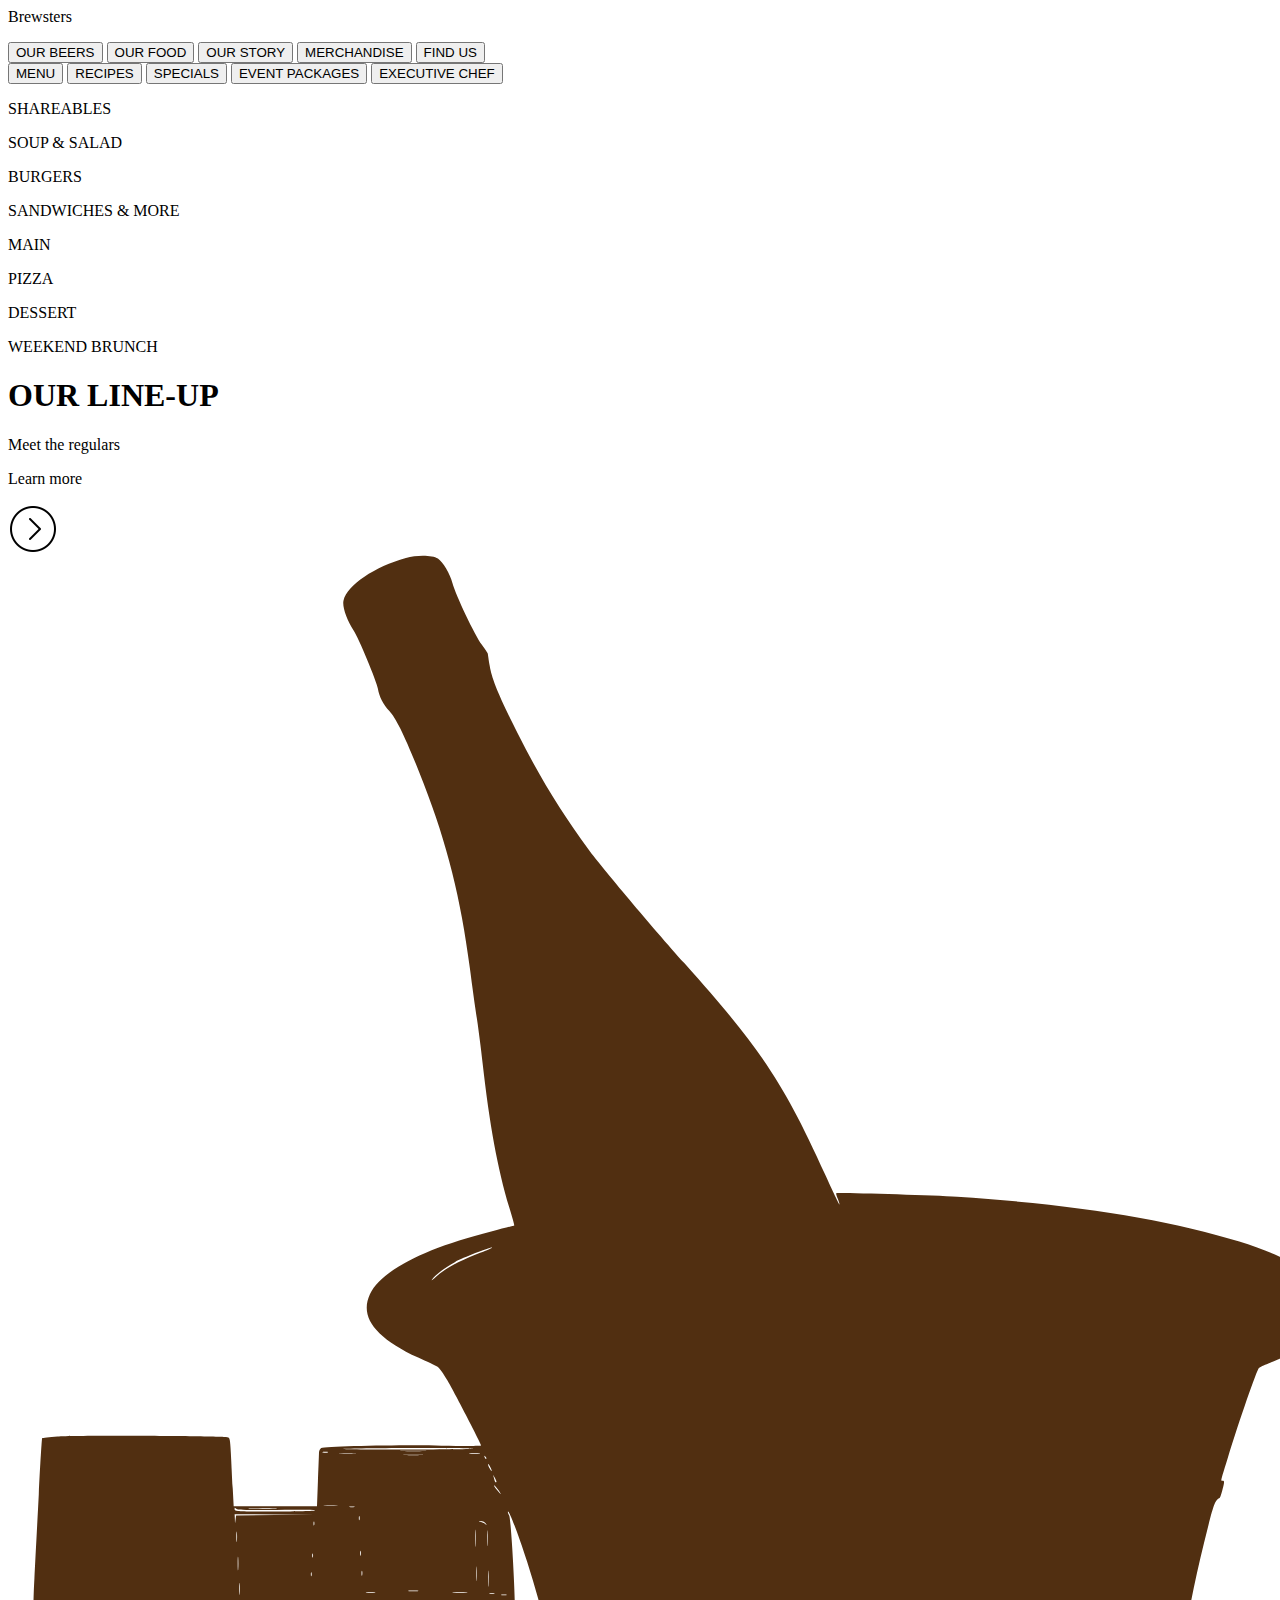
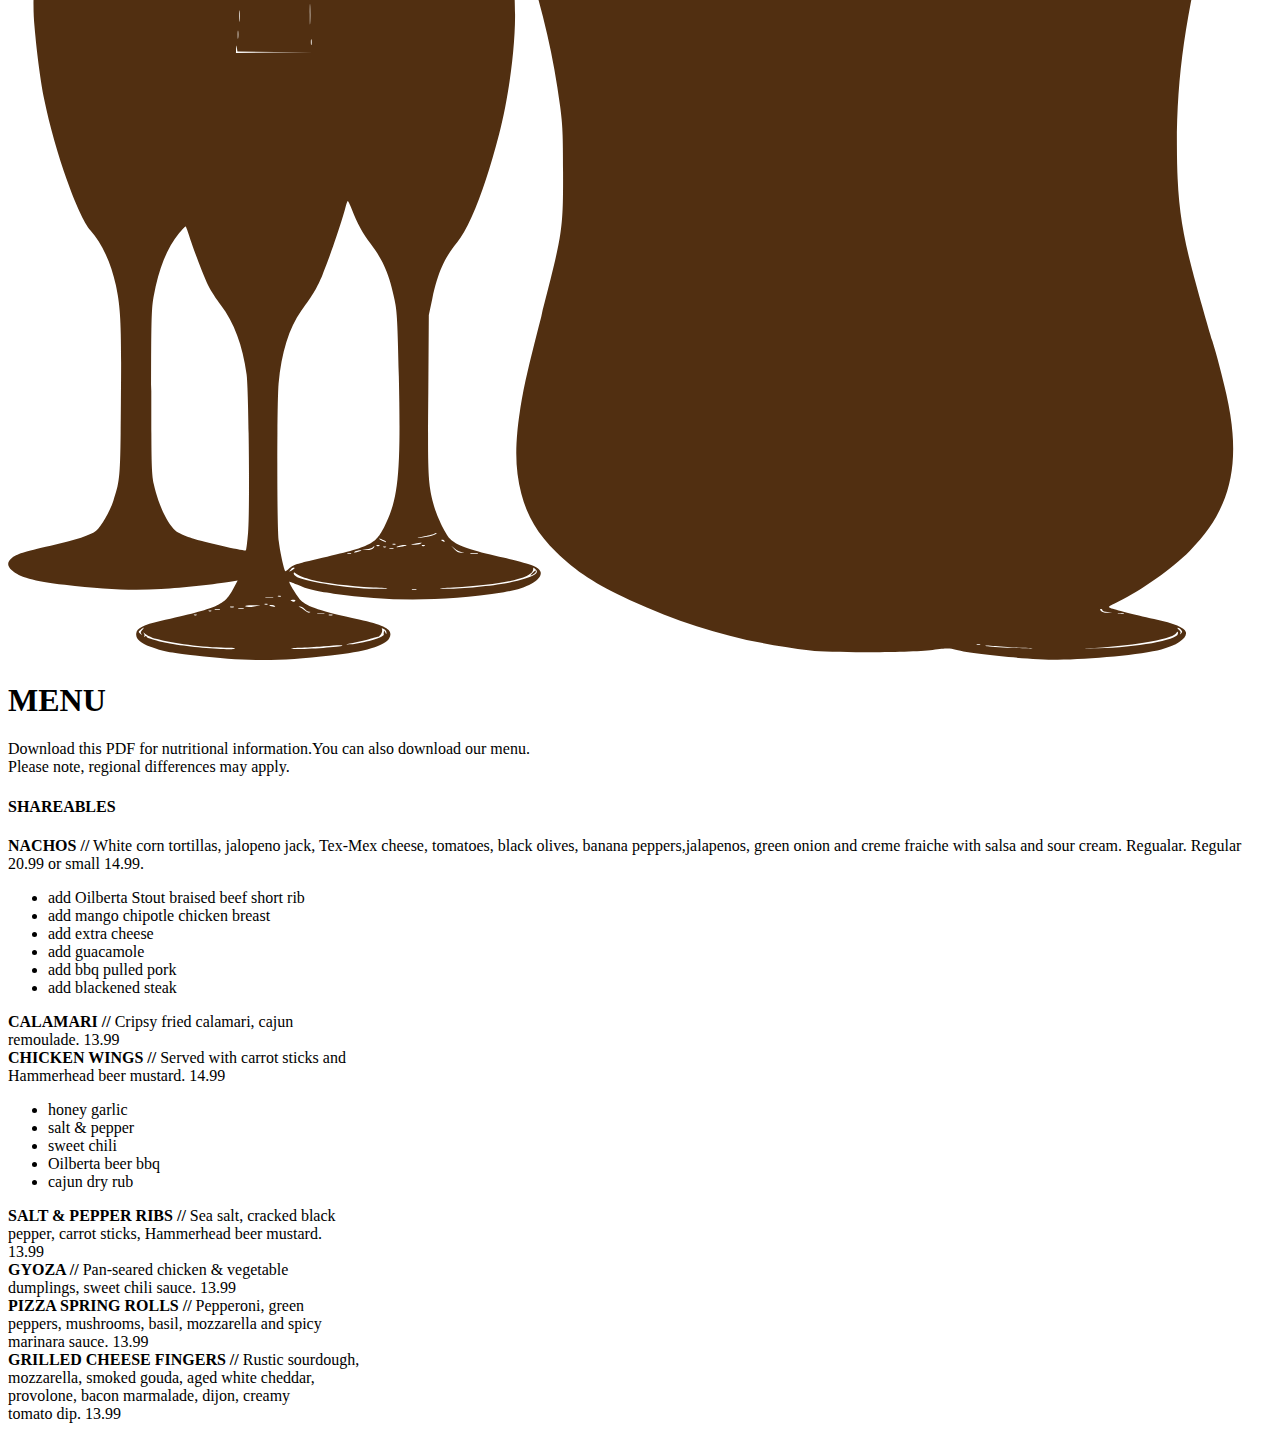
==== Tabitha Challenge/main.html @ 03a0d892 "A better version" ====
<html lang="en">
  <head>
    <meta charset="UTF-8" />
    <meta http-equiv="X-UA-Compatible" content="IE=edge" />
    <meta name="viewport" content="width=device-width, initial-scale=1.0" />
    <title>Document</title>
    <link rel="stylesheet" href="style.css" />
    <link rel="preconnect" href="https://fonts.googleapis.com" />
    <link rel="preconnect" href="https://fonts.gstatic.com" crossorigin />
    <link
      href="https://fonts.googleapis.com/css2?family=Norican&display=swap"
      rel="stylesheet"
    />
    <link rel="preconnect" href="https://fonts.googleapis.com" />
    <link rel="preconnect" href="https://fonts.gstatic.com" crossorigin />
    <link
      href="https://fonts.googleapis.com/css2?family=Paytone+One&display=swap"
      rel="stylesheet"
    />
    <link rel="preconnect" href="https://fonts.googleapis.com" />
    <link rel="preconnect" href="https://fonts.gstatic.com" crossorigin />
    <link
      href="https://fonts.googleapis.com/css2?family=BenchNine:wght@500&display=swap"
      rel="stylesheet"
    />
    <link
      rel="stylesheet"
      href="path/to/font-awesome/css/font-awesome.min.css"
    />
    <link rel="preconnect" href="https://fonts.googleapis.com" />
    <link rel="preconnect" href="https://fonts.gstatic.com" crossorigin />
    <link
      href="https://fonts.googleapis.com/css2?family=Yanone+Kaffeesatz:wght@400&display=swap"
      rel="stylesheet"
    />
    <link rel="preconnect" href="https://fonts.googleapis.com" />
    <link rel="preconnect" href="https://fonts.gstatic.com" crossorigin />
    <link
      href="https://fonts.googleapis.com/css2?family=Roboto+Flex:opsz,wght@8..144,400&display=swap"
      rel="stylesheet"
    />
    <link rel="preconnect" href="https://fonts.googleapis.com" />
    <link rel="preconnect" href="https://fonts.gstatic.com" crossorigin />
    <link
      href="https://fonts.googleapis.com/css2?family=Lora:ital,wght@1,500&display=swap"
      rel="stylesheet"
    />
  </head>
  <body>
    <div class="body">
      <div class="nav--bars">
        <nav class="nav--1">
          <div class="logo">
            <p>Brewsters</p>
          </div>
          <div class="buttons">
            <button>OUR BEERS</button>
            <button>OUR FOOD</button>
            <button>OUR STORY</button>
            <button>MERCHANDISE</button>
            <button>FIND US</button>
          </div>
        </nav>
        <nav class="nav--2">
          <div class="buttons--2">
            <button>MENU</button>
            <button>RECIPES</button>
            <button>SPECIALS</button>
            <button>EVENT PACKAGES</button>
            <button>EXECUTIVE CHEF</button>
          </div>
        </nav>
      </div>
      <div class="text-body">
        <div class="left">
          <div class="menu">
            <p>SHAREABLES</p>
            <p>SOUP & SALAD</p>
            <p>BURGERS</p>
            <p>SANDWICHES & MORE</p>
            <p>MAIN</p>
            <p>PIZZA</p>
            <p>DESSERT</p>
            <p>WEEKEND BRUNCH</p>
          </div>
          <div class="line-up">
            <h1>OUR LINE-UP</h1>
            <p>Meet the regulars</p>
            <div class="sim">
              <p>Learn more</p>
              <img src="rename.png" />
            </div>
            <img src="bottles.svg" />
          </div>
        </div>
        <div class="right">
          <h1 class="heading">MENU</h1>
          <p>
            <span class="orange">Download this</span> PDF for nutritional
            information.You can
            <span class="orange">also download our menu. </span><br />
            <span class="italics"
              >Please note, regional differences may apply.</span
            >
          </p>
          <h4>SHAREABLES</h4>
          <div class="line"></div>
          <div class="more--text">
            <div class="text--left">
              <div class="nachos">
                <p>
                  <strong>NACHOS //</strong> White corn tortillas, jalopeno
                  jack, Tex-Mex cheese, tomatoes, black olives, banana
                  peppers,jalapenos, green onion and creme fraiche with salsa
                  and sour cream. Regualar. Regular 20.99 or small 14.99.
                </p>
                <ul>
                  <li>add Oilberta Stout braised beef short rib</li>
                  <li>add mango chipotle chicken breast</li>
                  <li>add extra cheese</li>
                  <li>add guacamole</li>
                  <li>add bbq pulled pork</li>
                  <li>add blackened steak</li>
                </ul>
              </div>
              <div class="a">
                <strong> CALAMARI //</strong> Cripsy fried calamari, cajun
                <br />
                remoulade. 13.99
              </div>
              <div class="b">
                <strong>CHICKEN WINGS //</strong> Served with carrot sticks and
                <br />
                Hammerhead beer mustard. 14.99
              </div>
              <ul>
                <li>honey garlic</li>
                <li>salt & pepper</li>
                <li>sweet chili</li>
                <li>Oilberta beer bbq</li>
                <li>cajun dry rub</li>
              </ul>
            </div>
            <div class="text--right">
              <div class='r-divs'>
                <strong>SALT & PEPPER RIBS //</strong> Sea salt, cracked black
                <br />
                pepper, carrot sticks, Hammerhead beer mustard. <br />
                13.99
              </div>
              <div class='r-divs'>
                <strong>GYOZA //</strong> Pan-seared chicken & vegetable <br />
                dumplings, sweet chili sauce. 13.99
              </div>
              <div class='r-divs'>
                <strong>PIZZA SPRING ROLLS //</strong> Pepperoni, green <br />
                peppers, mushrooms, basil, mozzarella and spicy <br />
                marinara sauce. 13.99
              </div>
              <div class='r-divs'>
                <strong>GRILLED CHEESE FINGERS //</strong> Rustic sourdough,
                <br />
                mozzarella, smoked gouda, aged white cheddar, <br />
                provolone, bacon marmalade, dijon, creamy <br />
                tomato dip. 13.99
              </div>
            </div>
          </div>
        </div>
      </div>
    </div>
  </body>
</html>
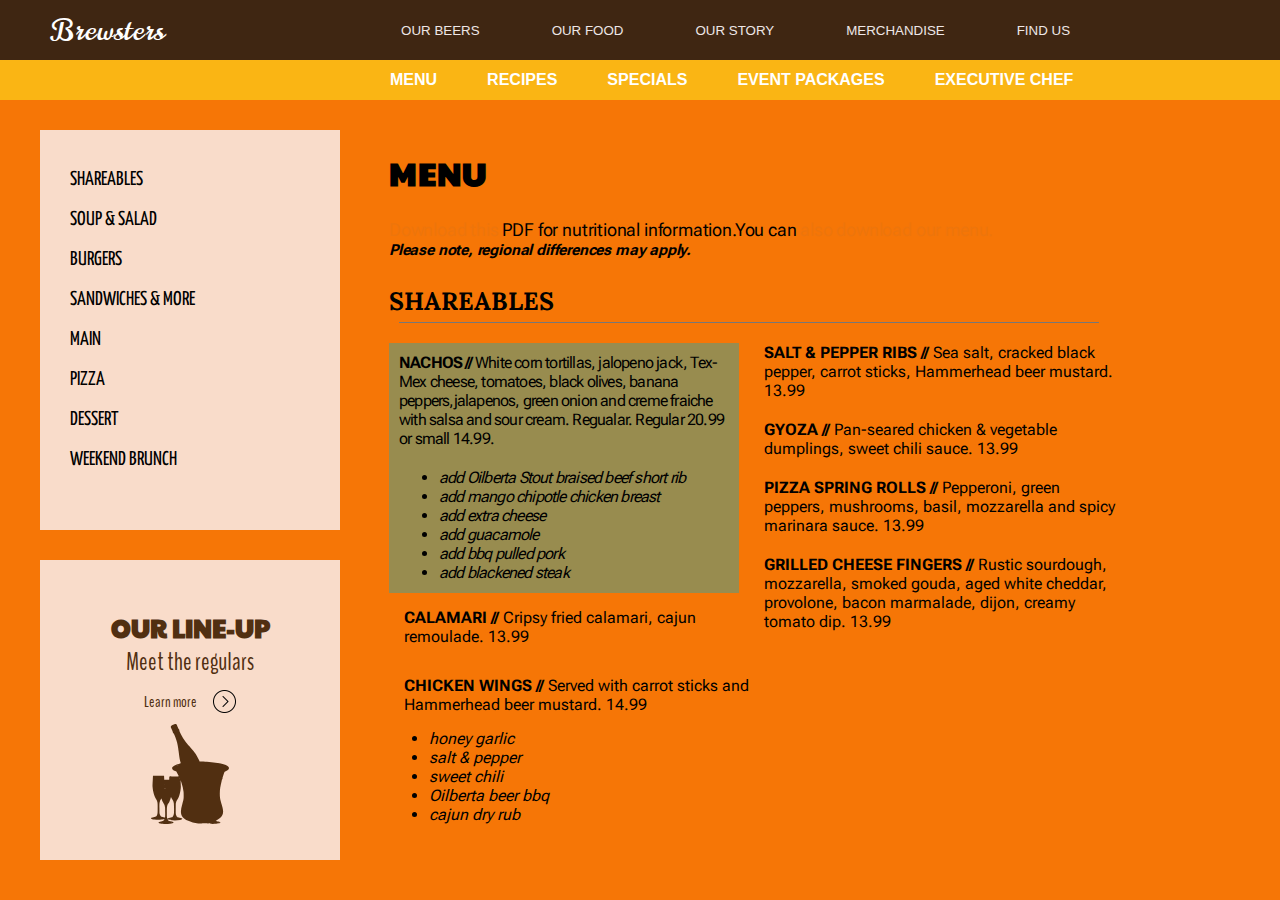
==== commit 982762cb: "Updates" ====
--- a/Tabitha Challenge/main.html
+++ b/Tabitha Challenge/main.html
@@ -1,8 +1,9 @@
 <html lang="en">
   <head>
     <meta charset="UTF-8" />
+    <meta charset="UTF-8" />
+    <meta name="viewport" content="width=device-width, initial-scale=1.0" />
     <meta http-equiv="X-UA-Compatible" content="IE=edge" />
-    <meta name="viewport" content="width=device-width, initial-scale=1.0" />
     <title>Document</title>
     <link rel="stylesheet" href="style.css" />
     <link rel="preconnect" href="https://fonts.googleapis.com" />
@@ -11,14 +12,10 @@
       href="https://fonts.googleapis.com/css2?family=Norican&display=swap"
       rel="stylesheet"
     />
-    <link rel="preconnect" href="https://fonts.googleapis.com" />
-    <link rel="preconnect" href="https://fonts.gstatic.com" crossorigin />
     <link
       href="https://fonts.googleapis.com/css2?family=Paytone+One&display=swap"
       rel="stylesheet"
     />
-    <link rel="preconnect" href="https://fonts.googleapis.com" />
-    <link rel="preconnect" href="https://fonts.gstatic.com" crossorigin />
     <link
       href="https://fonts.googleapis.com/css2?family=BenchNine:wght@500&display=swap"
       rel="stylesheet"
@@ -27,20 +24,14 @@
       rel="stylesheet"
       href="path/to/font-awesome/css/font-awesome.min.css"
     />
-    <link rel="preconnect" href="https://fonts.googleapis.com" />
-    <link rel="preconnect" href="https://fonts.gstatic.com" crossorigin />
     <link
       href="https://fonts.googleapis.com/css2?family=Yanone+Kaffeesatz:wght@400&display=swap"
       rel="stylesheet"
     />
-    <link rel="preconnect" href="https://fonts.googleapis.com" />
-    <link rel="preconnect" href="https://fonts.gstatic.com" crossorigin />
     <link
       href="https://fonts.googleapis.com/css2?family=Roboto+Flex:opsz,wght@8..144,400&display=swap"
       rel="stylesheet"
     />
-    <link rel="preconnect" href="https://fonts.googleapis.com" />
-    <link rel="preconnect" href="https://fonts.gstatic.com" crossorigin />
     <link
       href="https://fonts.googleapis.com/css2?family=Lora:ital,wght@1,500&display=swap"
       rel="stylesheet"
@@ -142,22 +133,22 @@
               </ul>
             </div>
             <div class="text--right">
-              <div class='r-divs'>
+              <div class="r-divs">
                 <strong>SALT & PEPPER RIBS //</strong> Sea salt, cracked black
                 <br />
                 pepper, carrot sticks, Hammerhead beer mustard. <br />
                 13.99
               </div>
-              <div class='r-divs'>
+              <div class="r-divs">
                 <strong>GYOZA //</strong> Pan-seared chicken & vegetable <br />
                 dumplings, sweet chili sauce. 13.99
               </div>
-              <div class='r-divs'>
+              <div class="r-divs">
                 <strong>PIZZA SPRING ROLLS //</strong> Pepperoni, green <br />
                 peppers, mushrooms, basil, mozzarella and spicy <br />
                 marinara sauce. 13.99
               </div>
-              <div class='r-divs'>
+              <div class="r-divs">
                 <strong>GRILLED CHEESE FINGERS //</strong> Rustic sourdough,
                 <br />
                 mozzarella, smoked gouda, aged white cheddar, <br />
--- a/Tabitha Challenge/style.css
+++ b/Tabitha Challenge/style.css
@@ -0,0 +1,259 @@
+* {
+  margin: 0px
+}
+
+
+.body {
+  background-color: #e1d6c8;
+  width: 100%;
+  height: 100%;
+  margin: none;
+}
+
+
+@media (min-width: 40em) {
+  .body {
+    background-color: #f67606;
+  }
+}
+
+.nav--bars {
+  width: auto;
+  height: auto;
+  margin: 0;
+}
+
+.nav--1 {
+  width: 100%;
+  background-color: rgba(22, 21, 21, 0.819);
+  height: 60px;
+  display: flex;
+  flex-direction: row;
+  align-items: center;
+}
+
+.logo {
+  color: white;
+  font-family: 'Norican', cursive;
+  letter-spacing: 0.03em;
+  font-size: 30px;
+  border-left: 80px;
+  height: auto;
+  width: auto;
+}
+
+.logo > p {
+  margin-left: 50px;
+}
+
+.buttons {
+  margin-left: 200px;
+  display: flex;
+  flex-direction: row;
+}
+
+.buttons > button {
+  margin: 30px;
+  background-color: Transparent;
+  height: 40px;
+  border: none;
+  width: auto;
+  color: #eee7e7;
+  letter-spacing: 0em;
+  border-radius: 4px;
+}
+
+.buttons > button:hover {
+  border: 2px solid #eee7e7;
+  border-radius: 4px;
+  cursor: pointer;
+}
+
+.nav--2 {
+  width: 100%;
+  background-color: rgb(250, 181, 20);
+  height: 40px;
+  display: flex;
+  align-items: center;
+}
+
+.buttons--2 {
+  margin-left: 350px;
+  display: flex;
+  flex-direction: row;
+  align-items: center;
+}
+
+.buttons--2 > button {
+  border: none;
+  height: 100%;
+  margin-left: 30px;
+  font-weight: 700;
+  font-family: 'Franklin Gothic Medium', 'Arial Narrow', Arial, sans-serif;
+  letter-spacing: 0em;
+  font-size: 16px;
+  padding: 10px;
+  color: white;
+  background-color: transparent;
+}
+
+.buttons--2 > button:hover {
+  background-color: rgb(237, 146, 19);
+  -webkit-box-shadow: 0 10px 6px -6px #777;
+  -moz-box-shadow: 0 10px 6px -6px #777;
+  box-shadow: 0 10px 6px -6px #777;
+}
+
+.text-body {
+  display: grid;
+  grid-template-columns: 30% 70%;
+  grid-template-rows: max-content;
+  grid-column-gap: 5px;
+}
+
+.left {
+  display: grid;
+}
+
+.menu {
+  margin-left: 40px;
+  margin-top: 30px;
+  background-color: rgba(249, 240, 240, 0.844);
+  padding-top: 40px;
+  padding-bottom: 40px;
+  width: 300px;
+  font-family: 'Yanone Kaffeesatz', sans-serif;
+  font-size: 20px;
+}
+
+.menu > p {
+  margin-left: 30px;
+  margin-bottom: 20px;
+  letter-spacing: 0em;
+}
+
+.line-up {
+  margin-top: 30px;
+  margin-left: 40px;
+  background-color: rgba(249, 240, 240, 0.844);
+  width: 300px;
+  height: 250px;
+  padding-top: 50px;
+  display: flex;
+  flex-direction: column;
+  align-items: center;
+}
+
+.line-up > h1 {
+  font-family: 'Paytone One', sans-serif;
+  font-weight: 700;
+  letter-spacing: 0em;
+  font-size: 25px;
+  color: #512f11;
+}
+
+.line-up > p {
+  font-family: 'BenchNine', sans-serif;
+  font-size: 25px;
+  letter-spacing: 0em;
+  color: #512f11;
+}
+
+.sim {
+  display: flex;
+  flex-direction: row;
+  align-items: center;
+  padding: 10px;
+}
+
+.sim > p {
+  font-family: 'BenchNine', sans-serif;
+  color: #512f11;
+}
+
+.sim > img {
+  height: 25px;
+  margin-left: 15px;
+  cursor: pointer;
+}
+
+.line-up > img {
+  height: 100px;
+}
+
+.right {
+  padding-top: 50px;
+}
+
+.heading {
+  font-family: 'Paytone One', sans-serif;
+  letter-spacing: 1px;
+}
+
+.right > p {
+  padding-top: 25px;
+  font-size: 18px;
+  letter-spacing: -0.01em;
+  font-weight: normal;
+  font-family: 'Roboto Flex', sans-serif;
+  line-height: 20px;
+  padding-bottom: 25px;
+}
+
+.orange {
+  color: rgb(237, 117, 12);
+}
+
+.italics {
+  font-weight: bold;
+  font-style: italic;
+  font-size: 15px;
+}
+
+.right > h4 {
+  font-family: 'Lora', serif;
+  font-size: 25px;
+}
+
+.line {
+  margin-left: 10px;
+  margin-top: 5px;
+  width: 700px;
+  height: 1px;
+  background-color: #777;
+}
+
+.more--text {
+  display: flex;
+  flex-direction: row;
+  font-family: 'Roboto Flex', sans-serif;
+}
+.nachos {
+  margin-top: 20px;
+  width: 330px;
+  height: 230px;
+  background-color: rgba(39, 168, 168, 0.453);
+  padding: 10px;
+  letter-spacing: -0.05em;
+}
+
+.nachos > ul {
+  padding-top: 20px;
+  font-style: italic;
+}
+
+.a, .b{
+  padding: 15px;
+}
+
+.text--left > ul {
+    font-style: italic;
+}
+
+.text--right {
+    padding-top: 20px;
+}
+
+.r-divs {
+    margin-bottom: 20px;
+}